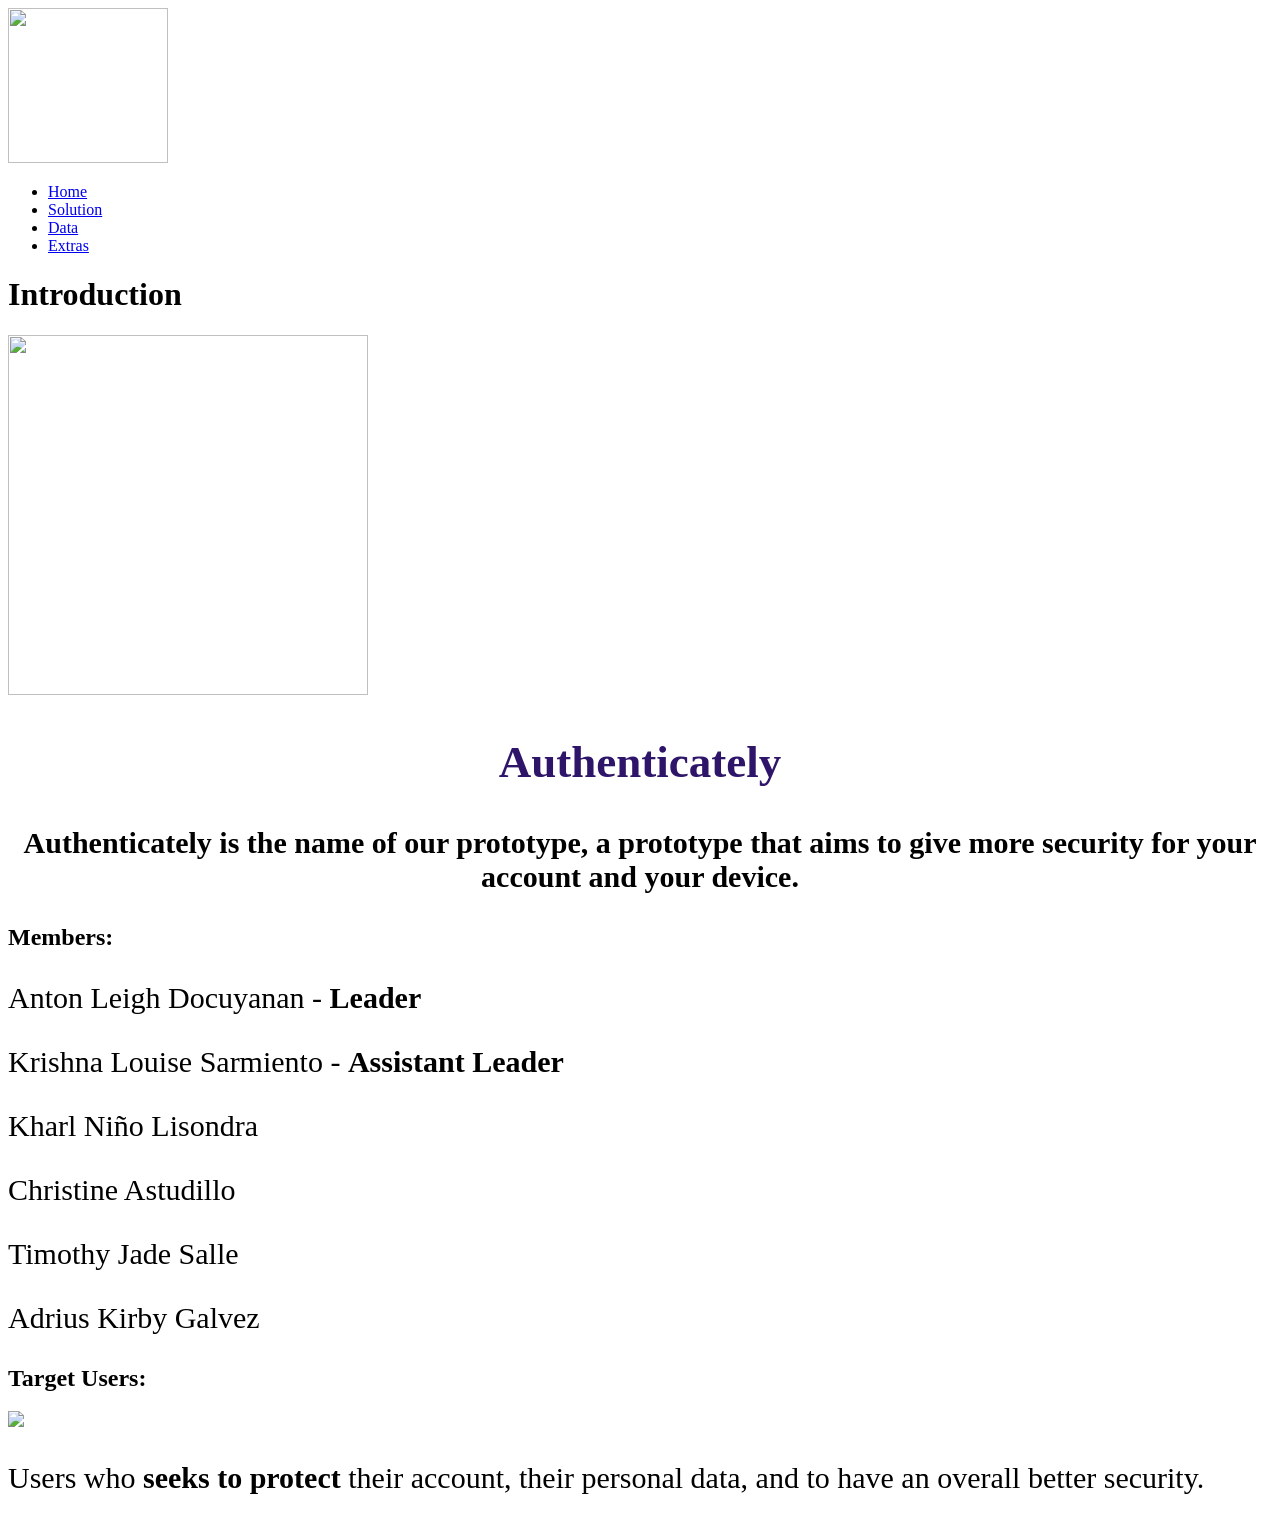
==== index.html @ 3f561ec4 "Add initial HTML structure for the project" ====
<!DOCTYPE html>
<html>
  <head>
    <title>TLE 8 Group 3</title>
    <link rel="stylesheet" href="styles.css" />
  </head>
  <header>
    <nav class="navbar">
    <div class="headdiv">
      <div class="logo">
        <img src="https://i.ibb.co/ymJvdcZY/Untitled183-20260207162105.png" style="width:160px; height:155px">
      </div>
       <ul>
        <li><a href="#home" class="active">Home</a></li>
        <li><a href="solution.html">Solution</a></li>
        <li><a href="data.html">Data</a></li>
        <li><a href="extra.html">Extras</a></li>
       </ul>
      </div>
     </nav>
  </header>
  
  <script src="https://ajax.googleapis.com/ajax/libs/jquery/3.5.1/jquery.min.js"></script>
  <script>
    $(document).ready()
    
  </script>
  
  
  <body>
    <h1 class="header" id="home">Introduction</h1>
    <section>
      <img src="https://i.ibb.co/Pzt3kv5s/Untitled270-20260410102844.png" style="width:360px; height:360px" class="illus">
      <h2 class="para" style="font-size: 45px; text-align: center; color: #2e1569;">Authenticately</h2>
      <h3 class="para" style="font-size: 30px; text-align: center;">Authenticately is the name of our prototype, a prototype that aims to give more security for your account and your device.</h3>
    </section>
    
    <section>
      <h2 class="secthead">Members:</h2>
      <a class="para" style="font-size: 30px;">
        <p>Anton Leigh Docuyanan - <strong>Leader</strong></p>
        <p>Krishna Louise Sarmiento - <strong>Assistant Leader</strong></p>
        <p>Kharl Niño Lisondra</p>
        <p>Christine Astudillo</p>
        <p>Timothy Jade Salle</p>
        <p>Adrius Kirby Galvez</p>
      </a>
    </section>
     
    <section>
      <h2 class="secthead">Target Users:</h2>
      <div class="wrapper">
        <div class="profile">
          <img src="https://static.vecteezy.com/system/resources/previews/001/397/516/original/cyber-security-illustration-free-vector.jpg">
        </div>
        <div class="users">
          <p style="font-size: 30px;">Users who <strong>seeks to protect</strong> their account, their personal data, and to have an overall better security.</p>
        </div>
      </div>
    </section>
    
  </body>
</html>
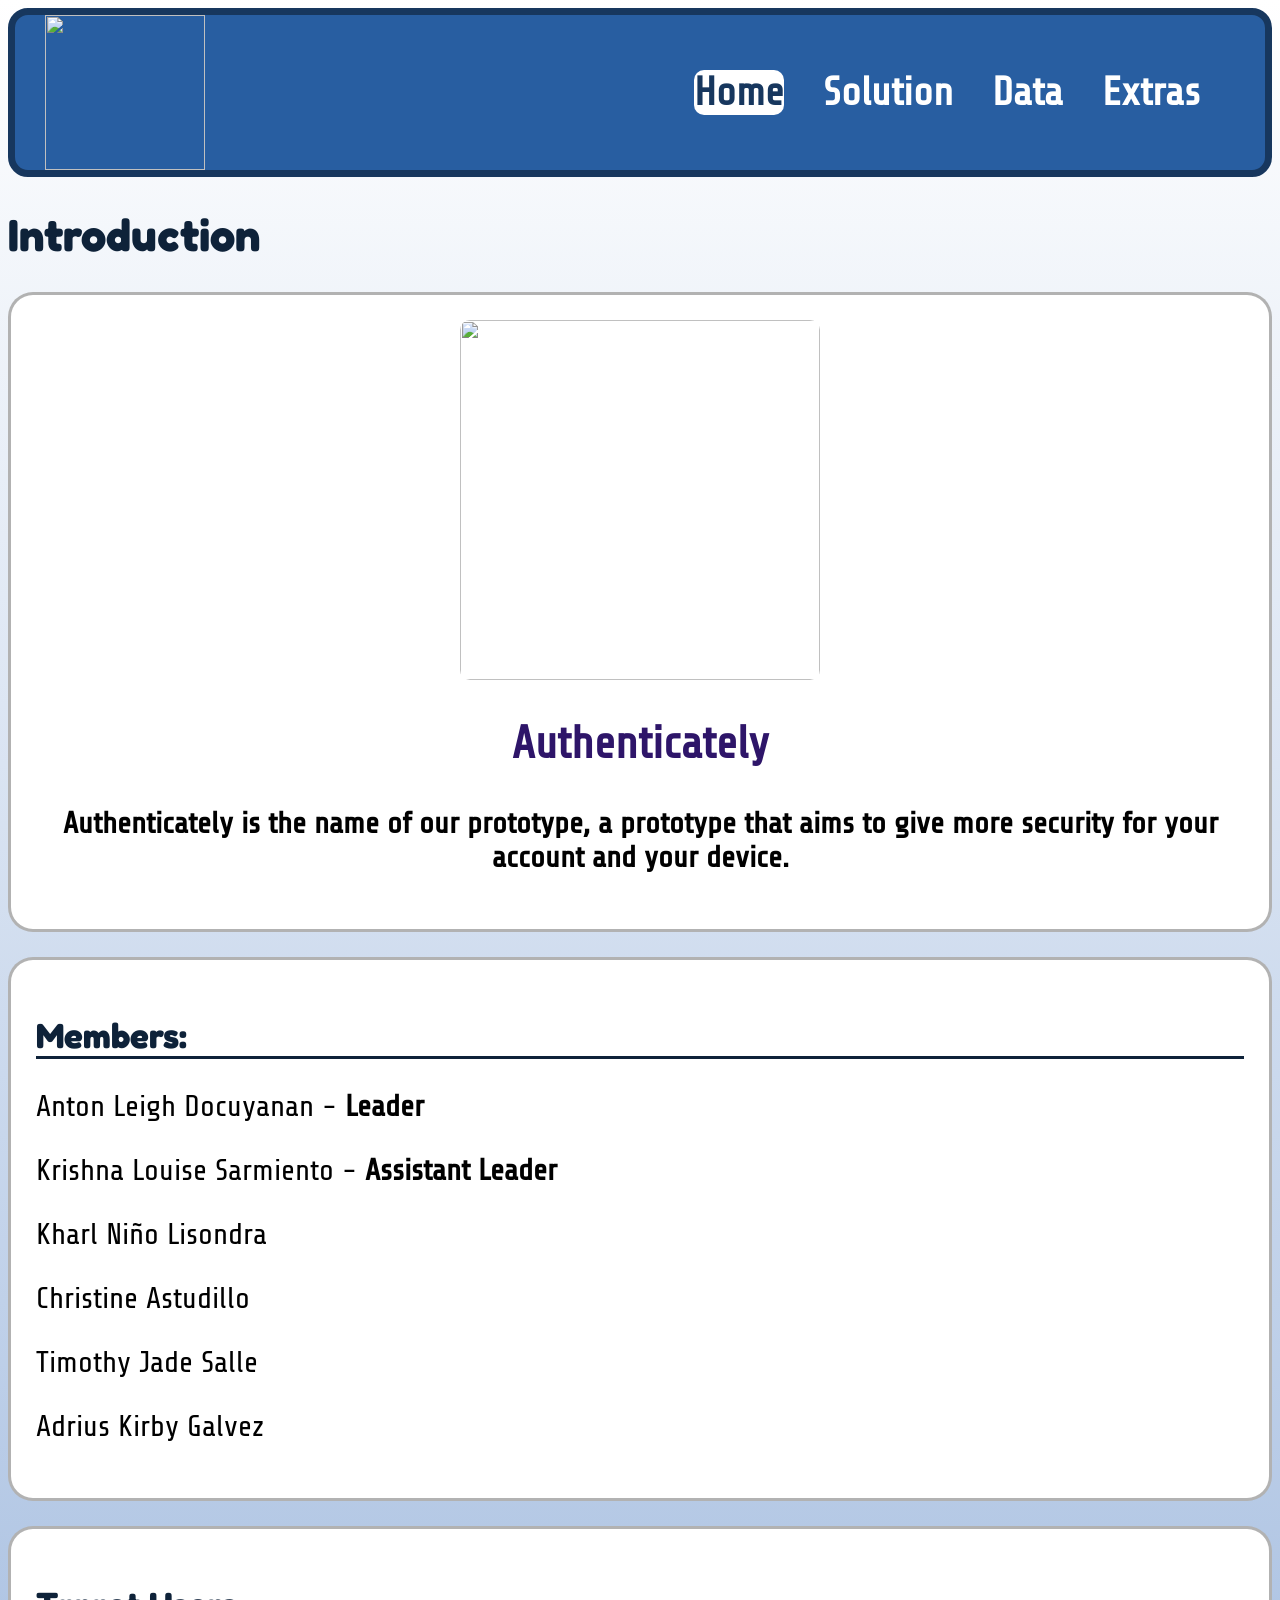
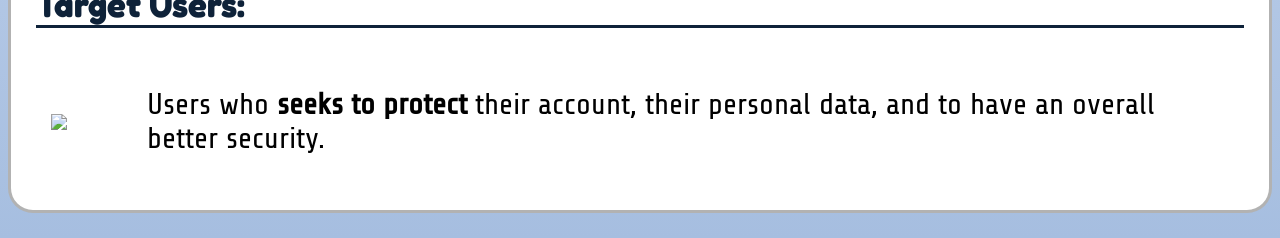
==== commit 93b2aa04: "Update index.html" ====
--- a/index.html
+++ b/index.html
@@ -27,7 +27,7 @@
   </script>
   
   
-  <body>
+  <body id="web">
     <h1 class="header" id="home">Introduction</h1>
     <section>
       <img src="https://i.ibb.co/Pzt3kv5s/Untitled270-20260410102844.png" style="width:360px; height:360px" class="illus">
--- a/styles.css
+++ b/styles.css
@@ -0,0 +1,129 @@
+@import url('https://fonts.googleapis.com/css2?family=Fredoka:wght@300..700&display=swap');
+@import url('https://fonts.googleapis.com/css2?family=Share+Tech&display=swap');
+
+html {
+	scroll-behavior: smooth;
+}
+
+body {
+  background-image: linear-gradient(to bottom, rgb(255, 255, 255), #a6bee0);
+}
+
+header {
+  padding-right: 15px;
+  padding-left: 15px;
+  background-color: #285ea1;
+  border: 7.5px solid #17375E;
+  margin-bottom: 25px;
+  border-radius: 20px;
+}
+
+.navbar {
+  font-family: Share Tech;
+  padding-right: 15px;
+  padding-left: 15px;
+}
+
+.headdiv {
+  display: flex;
+  align-items: center;
+  justify-content: space-between;
+}
+
+#profilee {
+  width: 120px;
+  height: 120px;
+  border-radius: 10px;
+}
+
+li {
+  list-style: none;
+  display: inline-block;
+}
+
+li a {
+  color: white;
+  font-weight: bold;
+  font-size: 40px;
+  text-decoration: none;
+  margin-right: 35px;
+}
+
+.title {
+	color: white;
+	font-size: 40px;
+	font-family: Fredoka;
+	text-align: center;
+}
+
+.illus {
+  width: 660px;
+  height: 500px;
+  border-radius: 10px;
+  display: block;
+  margin-left: auto;
+  margin-right: auto;
+}
+
+img {
+  width: 100%;
+  max-width: 660px;
+  object-fit: cover;
+  vertical-align: middle;
+}
+
+.wrapper {
+  padding: 0 15px;
+  display: flex;
+  flex-wrap: wrap;
+  align-items: center;
+  justify-content: space-around;
+  gap: 5rem;
+}
+
+.users {
+  flex: 1;
+}
+
+.secthead {
+  font-family: Fredoka;
+  color: #0E2239;
+  font-size: 35px;
+  border-bottom: 3px solid #0E2239;
+}
+
+.header {
+  font-family: Fredoka;
+  color: #0E2239;
+  font-size: 45px;
+}
+
+.para {
+  font-family: Share Tech;
+}
+
+p {
+  font-family: Share Tech;
+}
+
+section {
+  border: 3px solid rgba(0, 0, 0, 0.3);
+  padding: 25px;
+  border-radius: 25px;
+  margin-bottom: 25px;
+  background-color: white;
+}
+
+/* Change the color of links on hover */
+.navbar a:hover {
+  background-color: #a1bee2;
+  color: black;
+  border-radius: 10px;
+}
+
+/* Add a color to the active/current link */
+.navbar a.active {
+  background-color: white;
+  color: #17375E;
+  border-radius: 10px;
+}
